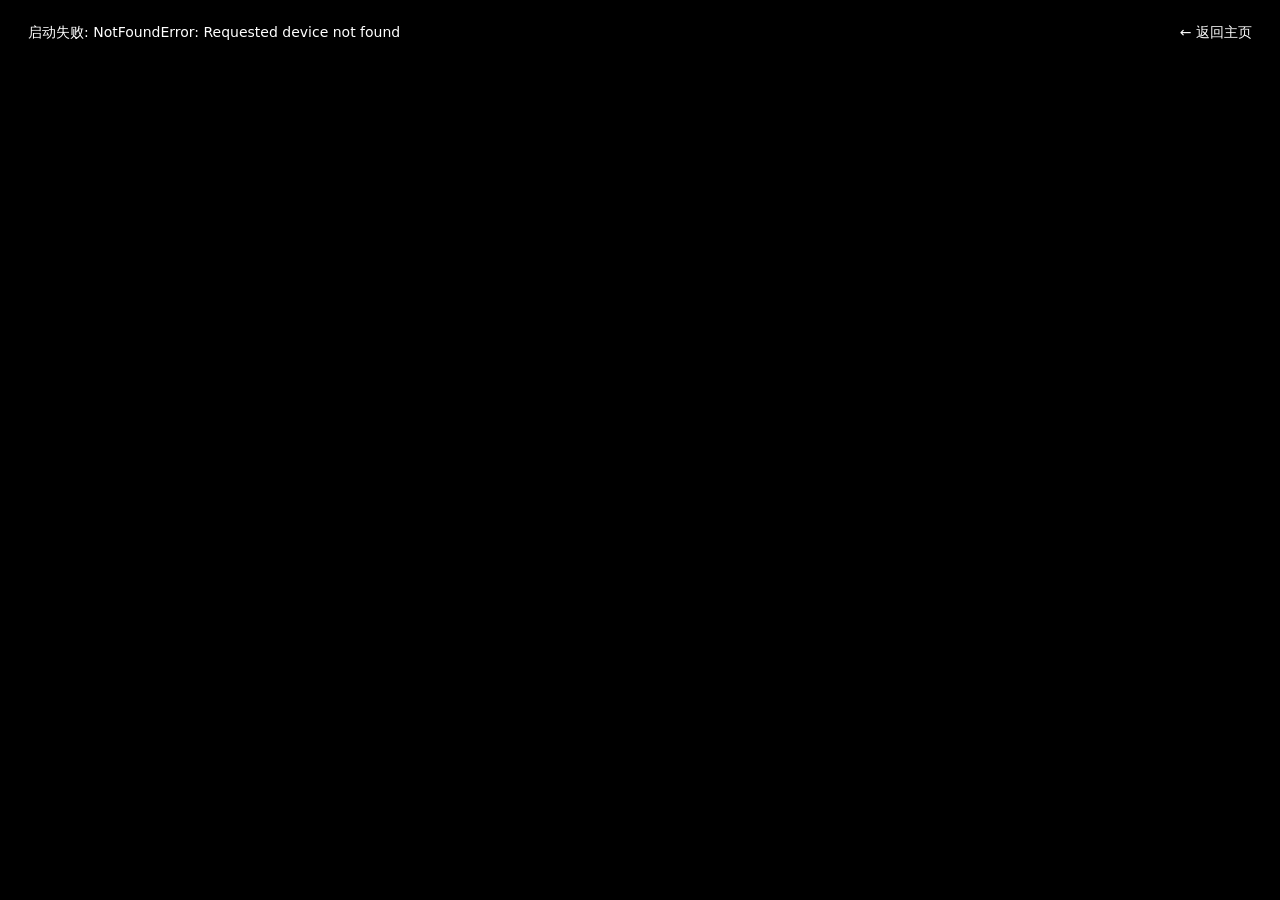
==== realtime.html @ 03ff400c "deploy demo" ====
<!doctype html>
<html lang="zh-CN">
  <head>
    <meta charset="UTF-8" />
    <meta name="viewport" content="width=device-width, initial-scale=1.0, maximum-scale=1.0, user-scalable=no" />
    <title>AR 实时二维码立方体测试</title>
    <script type="module" crossorigin src="./assets/realtime-CQygA69i.js"></script>
    <link rel="modulepreload" crossorigin href="./assets/opencvQrPose-DLEZxO2m.js">
    <link rel="stylesheet" crossorigin href="./assets/realtime-pC6w5qrI.css">
  <link rel="manifest" href="./manifest.webmanifest"></head>
  <body>
    <canvas id="realtime-canvas"></canvas>
    <video id="realtime-video" playsinline muted hidden></video>
    <canvas id="realtime-scan" hidden></canvas>
    <div id="realtime-status">正在加载...</div>
    <a id="back-link" href="./">← 返回主页</a>
  </body>
</html>
---- assets/realtime-pC6w5qrI.css ----
html,body{margin:0;height:100%;overflow:hidden;background:#000}#realtime-canvas{position:fixed;top:50%;left:50%;transform:translate(-50%,-50%)}#realtime-status{position:fixed;top:1rem;left:1rem;color:#fff;background:#000000a6;padding:.5rem .75rem;border-radius:.5rem;font:14px system-ui,sans-serif;z-index:10;max-width:70vw}#back-link{position:fixed;top:1rem;right:1rem;color:#fff;background:#000000a6;padding:.5rem .75rem;border-radius:.5rem;text-decoration:none;font:14px system-ui,sans-serif;z-index:10}
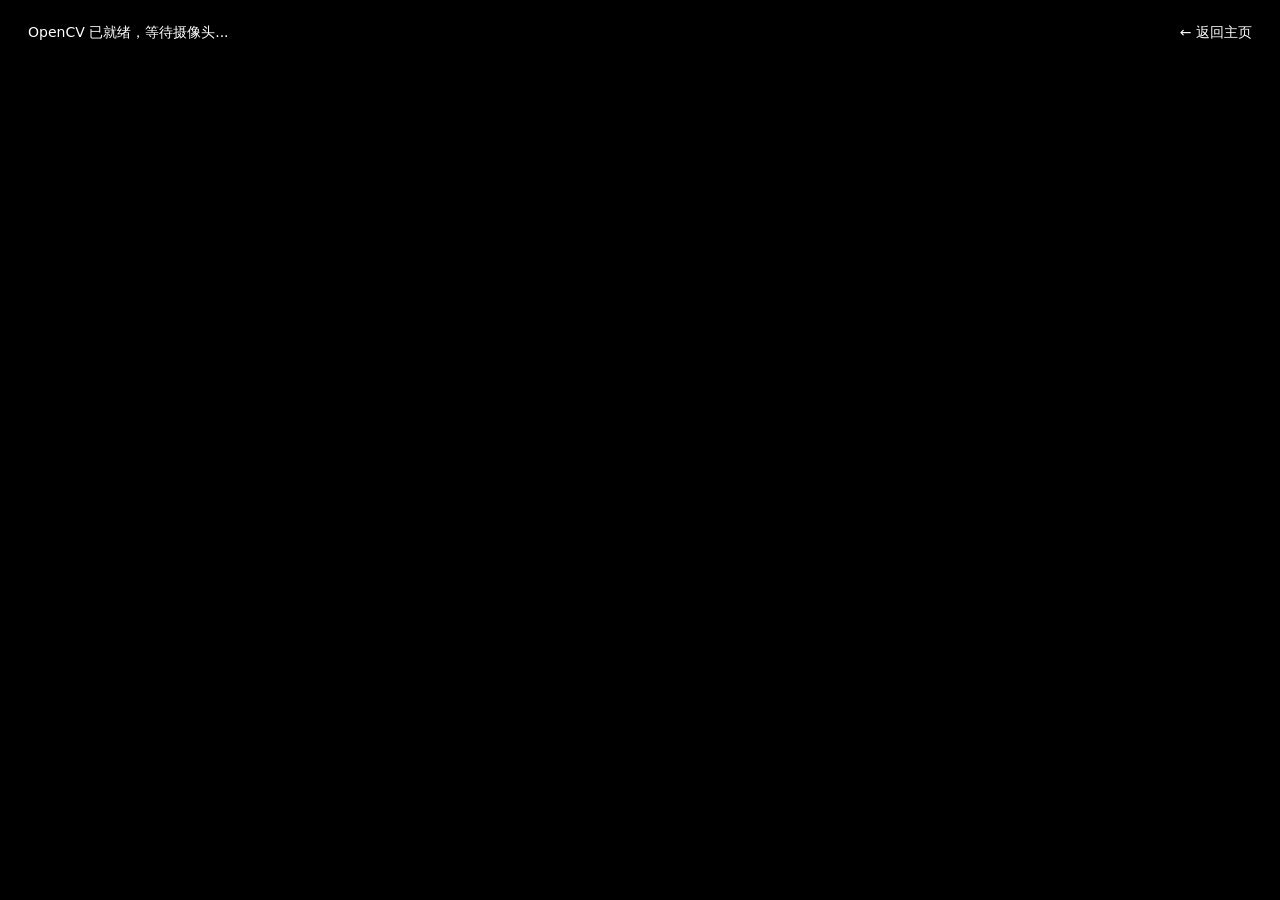
==== commit 2243909b: "deploy demo" ====
--- a/realtime.html
+++ b/realtime.html
@@ -4,7 +4,7 @@
     <meta charset="UTF-8" />
     <meta name="viewport" content="width=device-width, initial-scale=1.0, maximum-scale=1.0, user-scalable=no" />
     <title>AR 实时二维码立方体测试</title>
-    <script type="module" crossorigin src="./assets/realtime-CQygA69i.js"></script>
+    <script type="module" crossorigin src="./assets/realtime-DkHXR3QA.js"></script>
     <link rel="modulepreload" crossorigin href="./assets/opencvQrPose-DLEZxO2m.js">
     <link rel="stylesheet" crossorigin href="./assets/realtime-pC6w5qrI.css">
   <link rel="manifest" href="./manifest.webmanifest"></head>
